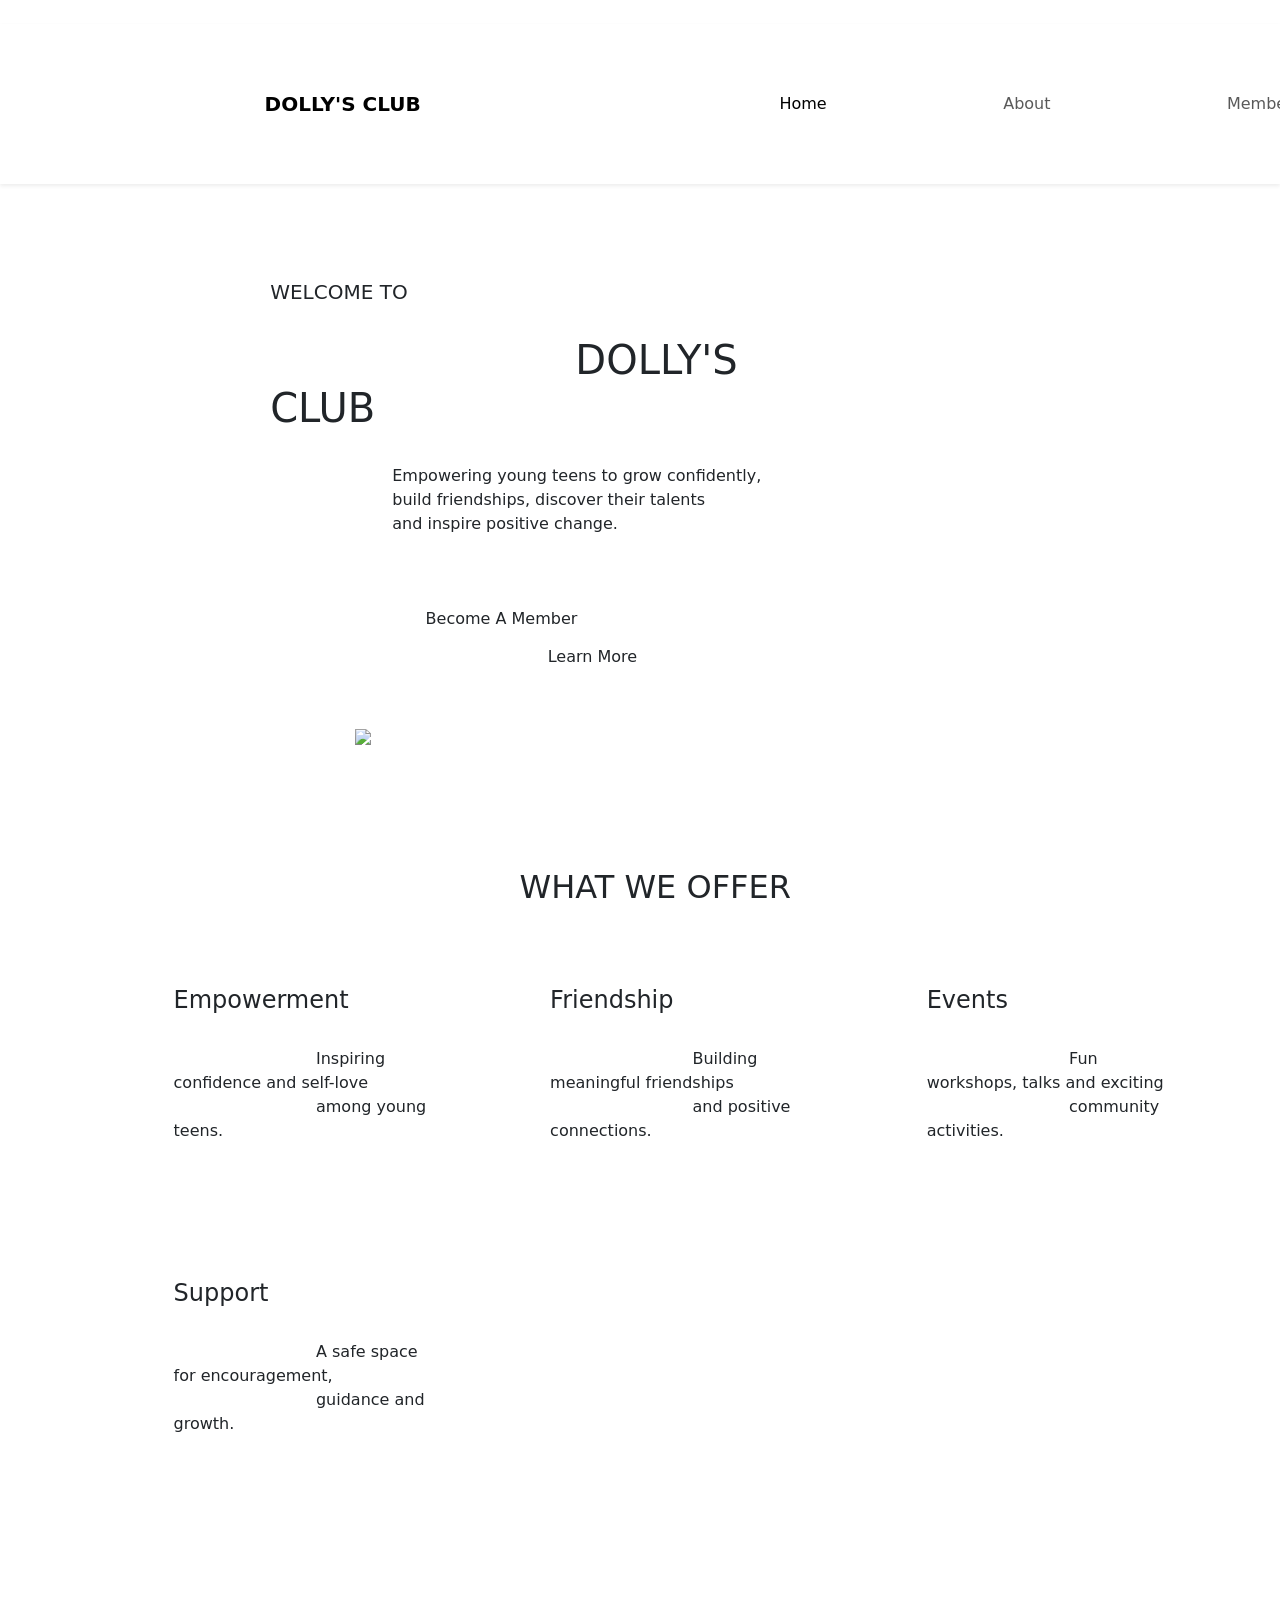
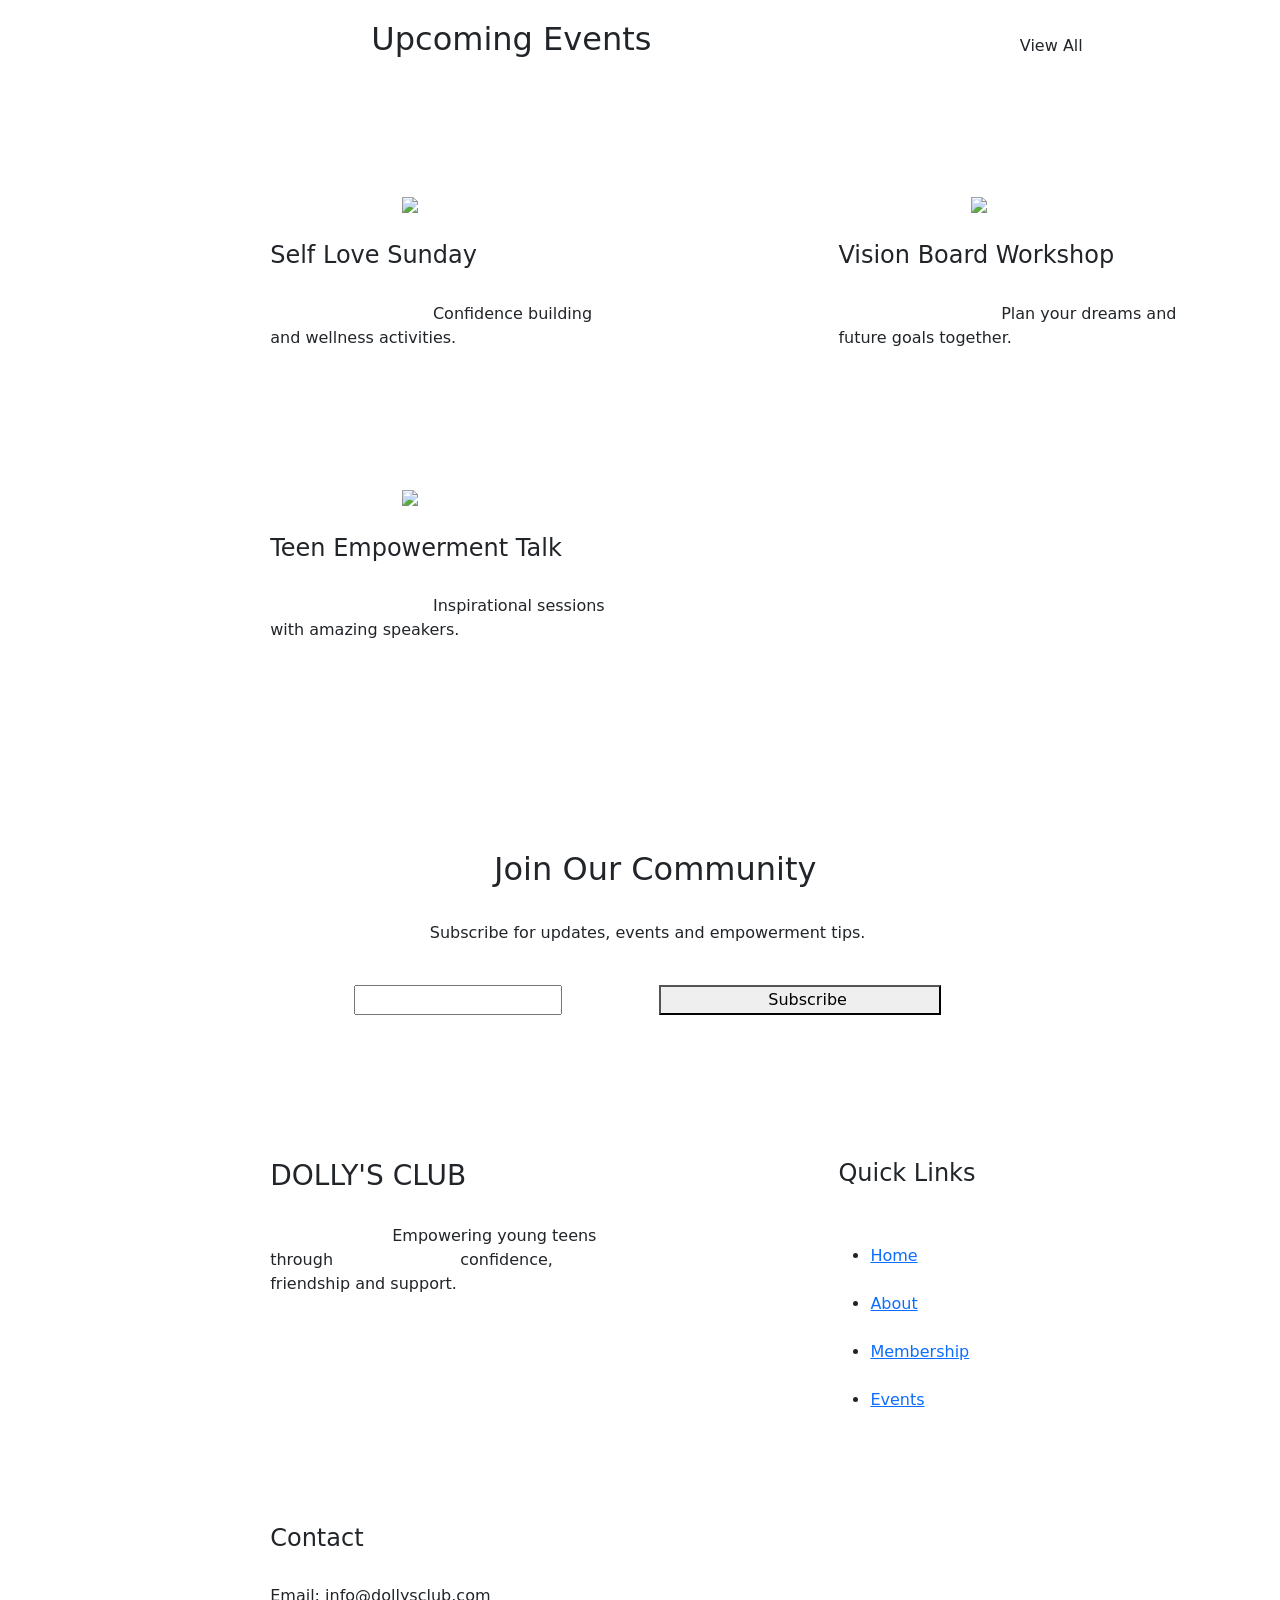
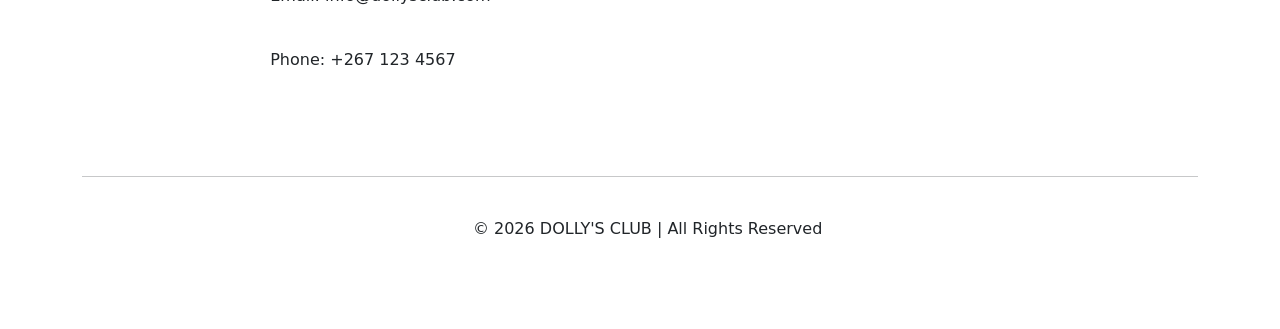
==== index.html @ 246ef714 "Create index.html" ====
<!DOCTYPE html>

<html lang="en">

 

<head>

 

    <!-- META TAGS -->

    <meta charset="UTF-8">

    <meta name="viewport" content="width=device-width, initial-scale=1.0">

 

    <!-- WEBSITE TITLE -->

    <title>DOLLY'S CLUB</title>

 

    <!-- GOOGLE FONT -->

    <link href="https://fonts.googleapis.com/css2?family=Poppins:wght@300;400;500;600;700&display=swap" rel="stylesheet">

 

    <!-- BOOTSTRAP CSS -->

    <link href="https://cdn.jsdelivr.net/npm/bootstrap@5.3.3/dist/css/bootstrap.min.css" rel="stylesheet">

 

    <!-- EXTERNAL CSS -->

    <link rel="stylesheet" href="style.css">

 

</head>

 

<body>

 

    <!-- NAVIGATION BAR -->

 

    <nav class="navbar navbar-expand-lg navbar-light bg-white shadow-sm sticky-top">

 

        <div class="container">

 

            <!-- LOGO -->

            <a class="navbar-brand fw-bold logo-text" href="#">

                DOLLY'S CLUB

            </a>

 

            <!-- MOBILE MENU BUTTON -->

            <button class="navbar-toggler"

                    type="button"

                    data-bs-toggle="collapse"

                    data-bs-target="#navbarNav">

 

                <span class="navbar-toggler-icon"></span>

 

            </button>

 

            <!-- NAVIGATION LINKS -->

            <div class="collapse navbar-collapse" id="navbarNav">

 

                <ul class="navbar-nav mx-auto">

 

                    <li class="nav-item">

                        <a class="nav-link active" href="index.html">Home</a>

                    </li>

 

                    <li class="nav-item">

                        <a class="nav-link" href="about.html">About</a>

                    </li>

 

                    <li class="nav-item">

                        <a class="nav-link" href="membership.html">Membership</a>

                    </li>

 

                    <li class="nav-item">

                        <a class="nav-link" href="events.html">Events</a>

                    </li>

 

                    <li class="nav-item">

                        <a class="nav-link" href="support.html">Support</a>

                    </li>

 

                    <li class="nav-item">

                        <a class="nav-link" href="gallery.html">Gallery</a>

                    </li>

 

                    <li class="nav-item">

                        <a class="nav-link" href="contact.html">Contact</a>

                    </li>

 

                </ul>

 

                <!-- JOIN BUTTON -->

                <a href="membership.html" class="btn join-btn">

                    Join Us

                </a>

 

            </div>

 

        </div>

 

    </nav>

 

    <!-- HERO SECTION -->

 

    <section class="hero-section">

 

        <div class="container">

 

            <div class="row align-items-center">

 

                <!-- HERO TEXT -->

 

                <div class="col-lg-6 hero-text">

 

                    <h5>WELCOME TO</h5>

 

                    <h1>

                        DOLLY'S <span>CLUB</span>

                    </h1>

 

                    <p>

                        Empowering young teens to grow confidently,

                        build friendships, discover their talents

                        and inspire positive change.

                    </p>

 

                    <div class="hero-buttons">

 

                        <a href="membership.html" class="btn btn-pink">

                            Become A Member

                        </a>

 

                        <a href="about.html" class="btn btn-outline-pink">

                            Learn More

                        </a>

 

                    </div>

 

                </div>

 

                <!-- HERO IMAGE -->

 

                <div class="col-lg-6 text-center">

 

                    <img src="images/girls.jpg"

                         alt="Girls"

                         class="img-fluid hero-image">

 

                </div>

 

            </div>

 

        </div>

 

    </section>

 

    <!-- FEATURES SECTION -->

 

    <section class="features-section">

 

        <div class="container">

 

            <h2 class="section-title text-center">

                WHAT WE OFFER

            </h2>

 

            <div class="row g-4">

 

                <div class="col-md-6 col-lg-3">

 

                    <div class="feature-card">

 

                        <h4>Empowerment</h4>

 

                        <p>

                            Inspiring confidence and self-love

                            among young teens.

                        </p>

 

                    </div>

 

                </div>

 

                <div class="col-md-6 col-lg-3">

 

                    <div class="feature-card">

 

                        <h4>Friendship</h4>

 

                        <p>

                            Building meaningful friendships

                            and positive connections.

                        </p>

 

                    </div>

 

                </div>

 

                <div class="col-md-6 col-lg-3">

 

                    <div class="feature-card">

 

                        <h4>Events</h4>

 

                        <p>

                            Fun workshops, talks and exciting

                            community activities.

                        </p>

 

                    </div>

 

                </div>

 

                <div class="col-md-6 col-lg-3">

 

                    <div class="feature-card">

 

                        <h4>Support</h4>

 

                        <p>

                            A safe space for encouragement,

                            guidance and growth.

                        </p>

 

                    </div>

 

                </div>

 

            </div>

 

        </div>

 

    </section>

 

    <!-- UPCOMING EVENTS -->

 

    <section class="events-section">

 

        <div class="container">

 

            <div class="d-flex justify-content-between align-items-center mb-5">

 

                <h2 class="section-title m-0">

                    Upcoming Events

                </h2>

 

                <a href="events.html" class="btn btn-outline-pink">

                    View All

                </a>

 

            </div>

 

            <div class="row g-4">

 

                <!-- EVENT 1 -->

 

                <div class="col-lg-4">

 

                    <div class="event-card">

 

                        <img src="images/event1.jpg"

                             class="img-fluid"

                             alt="Event">

 

                        <div class="event-content">

 

                            <h4>Self Love Sunday</h4>

 

                            <p>

                                Confidence building and wellness activities.

                            </p>

 

                        </div>

 

                    </div>

 

                </div>

 

                <!-- EVENT 2 -->

 

                <div class="col-lg-4">

 

                    <div class="event-card">

 

                        <img src="images/event2.jpg"

                             class="img-fluid"

                             alt="Event">

 

                        <div class="event-content">

 

                            <h4>Vision Board Workshop</h4>

 

                            <p>

                                Plan your dreams and future goals together.

                            </p>

 

                        </div>

 

                    </div>

 

                </div>

 

                <!-- EVENT 3 -->

 

                <div class="col-lg-4">

 

                    <div class="event-card">

 

                        <img src="images/event3.jpg"

                             class="img-fluid"

                             alt="Event">

 

                        <div class="event-content">

 

                            <h4>Teen Empowerment Talk</h4>

 

                            <p>

                                Inspirational sessions with amazing speakers.

                            </p>

 

                        </div>

 

                    </div>

 

                </div>

 

            </div>

 

        </div>

 

    </section>

 

    <!-- NEWSLETTER SECTION -->

 

    <section class="newsletter-section">

 

        <div class="container text-center">

 

            <h2>

                Join Our Community

            </h2>

 

            <p>

                Subscribe for updates, events and empowerment tips.

            </p>

 

            <div class="newsletter-form">

 

                <input type="email"

                       id="emailInput"

                       placeholder="Enter your email">

 

                <button onclick="subscribeUser()">

                    Subscribe

                </button>

 

            </div>

 

        </div>

 

    </section>

 

    <!-- FOOTER -->

 

    <footer>

 

        <div class="container">

 

            <div class="row">

 

                <!-- ABOUT -->

 

                <div class="col-lg-4 mb-4">

 

                    <h3>DOLLY'S CLUB</h3>

 

                    <p>

                        Empowering young teens through

                        confidence, friendship and support.

                    </p>

 

                </div>

 

                <!-- QUICK LINKS -->

 

                <div class="col-lg-4 mb-4">

 

                    <h4>Quick Links</h4>

 

                    <ul class="footer-links">

 

                        <li><a href="index.html">Home</a></li>

                        <li><a href="about.html">About</a></li>

                        <li><a href="membership.html">Membership</a></li>

                        <li><a href="events.html">Events</a></li>

 

                    </ul>

 

                </div>

 

                <!-- CONTACT -->

 

                <div class="col-lg-4 mb-4">

 

                    <h4>Contact</h4>

 

                    <p>Email: info@dollysclub.com</p>

 

                    <p>Phone: +267 123 4567</p>

 

                </div>

 

            </div>

 

            <hr>

 

            <p class="text-center copyright">

                © 2026 DOLLY'S CLUB | All Rights Reserved

            </p>

 

        </div>

 

    </footer>

 

    <!-- BOOTSTRAP JAVASCRIPT -->

    <script src="https://cdn.jsdelivr.net/npm/bootstrap@5.3.3/dist/js/bootstrap.bundle.min.js"></script>

 

    <!-- EXTERNAL JAVASCRIPT -->

    <script src="script.js"></script>

 

</body>

</html>
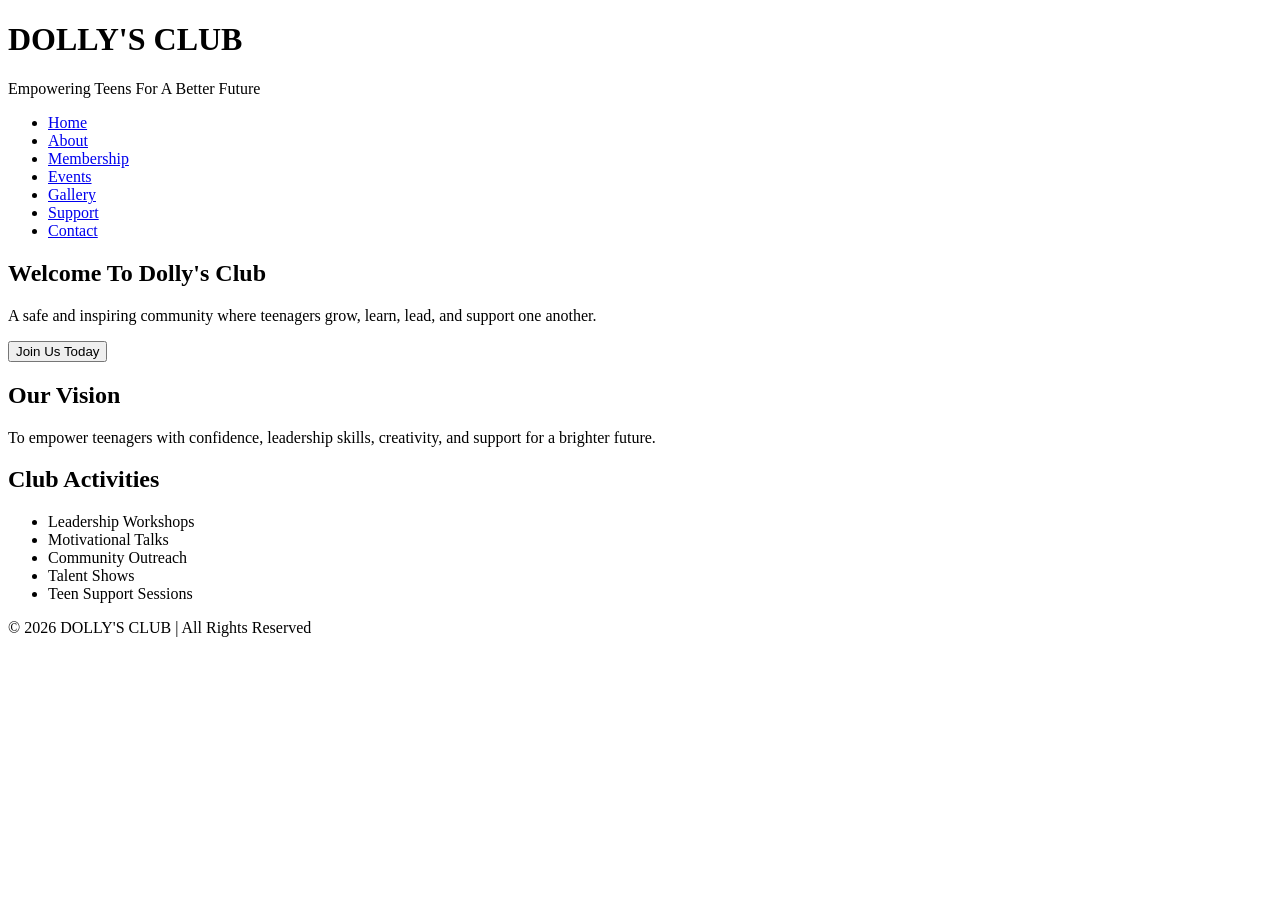
==== commit 602e0c6c: "Update index.html" ====
--- a/index.html
+++ b/index.html
@@ -1,843 +1,93 @@
 <!DOCTYPE html>
+<html lang="en">
+<head>
+    <meta charset="UTF-8">
+    <meta name="viewport" content="width=device-width, initial-scale=1.0">
 
-<html lang="en">
+    <title>DOLLY'S CLUB</title>
 
- 
-
-<head>
-
- 
-
-    <!-- META TAGS -->
-
-    <meta charset="UTF-8">
-
-    <meta name="viewport" content="width=device-width, initial-scale=1.0">
-
- 
-
-    <!-- WEBSITE TITLE -->
-
-    <title>DOLLY'S CLUB</title>
-
- 
-
-    <!-- GOOGLE FONT -->
-
-    <link href="https://fonts.googleapis.com/css2?family=Poppins:wght@300;400;500;600;700&display=swap" rel="stylesheet">
-
- 
-
-    <!-- BOOTSTRAP CSS -->
-
-    <link href="https://cdn.jsdelivr.net/npm/bootstrap@5.3.3/dist/css/bootstrap.min.css" rel="stylesheet">
-
- 
-
-    <!-- EXTERNAL CSS -->
-
-    <link rel="stylesheet" href="style.css">
-
- 
-
+    <!-- Link to external CSS -->
+    <link rel="stylesheet" href="style.css">
 </head>
-
- 
 
 <body>
 
- 
+    <!-- Header Section -->
+    <header>
+        <h1>DOLLY'S CLUB</h1>
+        <p>Empowering Teens For A Better Future</p>
+    </header>
 
-    <!-- NAVIGATION BAR -->
+    <!-- Navigation Bar -->
+    <nav>
+        <ul>
+            <li><a href="index.html">Home</a></li>
 
- 
+            <li><a href="about.html">About</a></li>
 
-    <nav class="navbar navbar-expand-lg navbar-light bg-white shadow-sm sticky-top">
+            <li><a href="membership.html">Membership</a></li>
 
- 
+            <li><a href="events.html">Events</a></li>
 
-        <div class="container">
+            <li><a href="gallery.html">Gallery</a></li>
 
- 
+            <li><a href="support.html">Support</a></li>
 
-            <!-- LOGO -->
+            <li><a href="contact.html">Contact</a></li>
+        </ul>
+    </nav>
 
-            <a class="navbar-brand fw-bold logo-text" href="#">
+    <!-- Hero Section -->
+    <section class="hero">
 
-                DOLLY'S CLUB
+        <h2>Welcome To Dolly's Club</h2>
 
-            </a>
+        <p>
+            A safe and inspiring community where teenagers
+            grow, learn, lead, and support one another.
+        </p>
 
- 
+        <button>Join Us Today</button>
 
-            <!-- MOBILE MENU BUTTON -->
+    </section>
 
-            <button class="navbar-toggler"
+    <!-- Main Content -->
+    <main>
 
-                    type="button"
+        <!-- Vision Section -->
+        <section class="content-box">
 
-                    data-bs-toggle="collapse"
+            <h2>Our Vision</h2>
 
-                    data-bs-target="#navbarNav">
+            <p>
+                To empower teenagers with confidence,
+                leadership skills, creativity, and support
+                for a brighter future.
+            </p>
 
- 
+        </section>
 
-                <span class="navbar-toggler-icon"></span>
+        <!-- Activities Section -->
+        <section class="content-box">
 
- 
+            <h2>Club Activities</h2>
 
-            </button>
+            <ul>
+                <li>Leadership Workshops</li>
+                <li>Motivational Talks</li>
+                <li>Community Outreach</li>
+                <li>Talent Shows</li>
+                <li>Teen Support Sessions</li>
+            </ul>
 
- 
+        </section>
 
-            <!-- NAVIGATION LINKS -->
+    </main>
 
-            <div class="collapse navbar-collapse" id="navbarNav">
-
- 
-
-                <ul class="navbar-nav mx-auto">
-
- 
-
-                    <li class="nav-item">
-
-                        <a class="nav-link active" href="index.html">Home</a>
-
-                    </li>
-
- 
-
-                    <li class="nav-item">
-
-                        <a class="nav-link" href="about.html">About</a>
-
-                    </li>
-
- 
-
-                    <li class="nav-item">
-
-                        <a class="nav-link" href="membership.html">Membership</a>
-
-                    </li>
-
- 
-
-                    <li class="nav-item">
-
-                        <a class="nav-link" href="events.html">Events</a>
-
-                    </li>
-
- 
-
-                    <li class="nav-item">
-
-                        <a class="nav-link" href="support.html">Support</a>
-
-                    </li>
-
- 
-
-                    <li class="nav-item">
-
-                        <a class="nav-link" href="gallery.html">Gallery</a>
-
-                    </li>
-
- 
-
-                    <li class="nav-item">
-
-                        <a class="nav-link" href="contact.html">Contact</a>
-
-                    </li>
-
- 
-
-                </ul>
-
- 
-
-                <!-- JOIN BUTTON -->
-
-                <a href="membership.html" class="btn join-btn">
-
-                    Join Us
-
-                </a>
-
- 
-
-            </div>
-
- 
-
-        </div>
-
- 
-
-    </nav>
-
- 
-
-    <!-- HERO SECTION -->
-
- 
-
-    <section class="hero-section">
-
- 
-
-        <div class="container">
-
- 
-
-            <div class="row align-items-center">
-
- 
-
-                <!-- HERO TEXT -->
-
- 
-
-                <div class="col-lg-6 hero-text">
-
- 
-
-                    <h5>WELCOME TO</h5>
-
- 
-
-                    <h1>
-
-                        DOLLY'S <span>CLUB</span>
-
-                    </h1>
-
- 
-
-                    <p>
-
-                        Empowering young teens to grow confidently,
-
-                        build friendships, discover their talents
-
-                        and inspire positive change.
-
-                    </p>
-
- 
-
-                    <div class="hero-buttons">
-
- 
-
-                        <a href="membership.html" class="btn btn-pink">
-
-                            Become A Member
-
-                        </a>
-
- 
-
-                        <a href="about.html" class="btn btn-outline-pink">
-
-                            Learn More
-
-                        </a>
-
- 
-
-                    </div>
-
- 
-
-                </div>
-
- 
-
-                <!-- HERO IMAGE -->
-
- 
-
-                <div class="col-lg-6 text-center">
-
- 
-
-                    <img src="images/girls.jpg"
-
-                         alt="Girls"
-
-                         class="img-fluid hero-image">
-
- 
-
-                </div>
-
- 
-
-            </div>
-
- 
-
-        </div>
-
- 
-
-    </section>
-
- 
-
-    <!-- FEATURES SECTION -->
-
- 
-
-    <section class="features-section">
-
- 
-
-        <div class="container">
-
- 
-
-            <h2 class="section-title text-center">
-
-                WHAT WE OFFER
-
-            </h2>
-
- 
-
-            <div class="row g-4">
-
- 
-
-                <div class="col-md-6 col-lg-3">
-
- 
-
-                    <div class="feature-card">
-
- 
-
-                        <h4>Empowerment</h4>
-
- 
-
-                        <p>
-
-                            Inspiring confidence and self-love
-
-                            among young teens.
-
-                        </p>
-
- 
-
-                    </div>
-
- 
-
-                </div>
-
- 
-
-                <div class="col-md-6 col-lg-3">
-
- 
-
-                    <div class="feature-card">
-
- 
-
-                        <h4>Friendship</h4>
-
- 
-
-                        <p>
-
-                            Building meaningful friendships
-
-                            and positive connections.
-
-                        </p>
-
- 
-
-                    </div>
-
- 
-
-                </div>
-
- 
-
-                <div class="col-md-6 col-lg-3">
-
- 
-
-                    <div class="feature-card">
-
- 
-
-                        <h4>Events</h4>
-
- 
-
-                        <p>
-
-                            Fun workshops, talks and exciting
-
-                            community activities.
-
-                        </p>
-
- 
-
-                    </div>
-
- 
-
-                </div>
-
- 
-
-                <div class="col-md-6 col-lg-3">
-
- 
-
-                    <div class="feature-card">
-
- 
-
-                        <h4>Support</h4>
-
- 
-
-                        <p>
-
-                            A safe space for encouragement,
-
-                            guidance and growth.
-
-                        </p>
-
- 
-
-                    </div>
-
- 
-
-                </div>
-
- 
-
-            </div>
-
- 
-
-        </div>
-
- 
-
-    </section>
-
- 
-
-    <!-- UPCOMING EVENTS -->
-
- 
-
-    <section class="events-section">
-
- 
-
-        <div class="container">
-
- 
-
-            <div class="d-flex justify-content-between align-items-center mb-5">
-
- 
-
-                <h2 class="section-title m-0">
-
-                    Upcoming Events
-
-                </h2>
-
- 
-
-                <a href="events.html" class="btn btn-outline-pink">
-
-                    View All
-
-                </a>
-
- 
-
-            </div>
-
- 
-
-            <div class="row g-4">
-
- 
-
-                <!-- EVENT 1 -->
-
- 
-
-                <div class="col-lg-4">
-
- 
-
-                    <div class="event-card">
-
- 
-
-                        <img src="images/event1.jpg"
-
-                             class="img-fluid"
-
-                             alt="Event">
-
- 
-
-                        <div class="event-content">
-
- 
-
-                            <h4>Self Love Sunday</h4>
-
- 
-
-                            <p>
-
-                                Confidence building and wellness activities.
-
-                            </p>
-
- 
-
-                        </div>
-
- 
-
-                    </div>
-
- 
-
-                </div>
-
- 
-
-                <!-- EVENT 2 -->
-
- 
-
-                <div class="col-lg-4">
-
- 
-
-                    <div class="event-card">
-
- 
-
-                        <img src="images/event2.jpg"
-
-                             class="img-fluid"
-
-                             alt="Event">
-
- 
-
-                        <div class="event-content">
-
- 
-
-                            <h4>Vision Board Workshop</h4>
-
- 
-
-                            <p>
-
-                                Plan your dreams and future goals together.
-
-                            </p>
-
- 
-
-                        </div>
-
- 
-
-                    </div>
-
- 
-
-                </div>
-
- 
-
-                <!-- EVENT 3 -->
-
- 
-
-                <div class="col-lg-4">
-
- 
-
-                    <div class="event-card">
-
- 
-
-                        <img src="images/event3.jpg"
-
-                             class="img-fluid"
-
-                             alt="Event">
-
- 
-
-                        <div class="event-content">
-
- 
-
-                            <h4>Teen Empowerment Talk</h4>
-
- 
-
-                            <p>
-
-                                Inspirational sessions with amazing speakers.
-
-                            </p>
-
- 
-
-                        </div>
-
- 
-
-                    </div>
-
- 
-
-                </div>
-
- 
-
-            </div>
-
- 
-
-        </div>
-
- 
-
-    </section>
-
- 
-
-    <!-- NEWSLETTER SECTION -->
-
- 
-
-    <section class="newsletter-section">
-
- 
-
-        <div class="container text-center">
-
- 
-
-            <h2>
-
-                Join Our Community
-
-            </h2>
-
- 
-
-            <p>
-
-                Subscribe for updates, events and empowerment tips.
-
-            </p>
-
- 
-
-            <div class="newsletter-form">
-
- 
-
-                <input type="email"
-
-                       id="emailInput"
-
-                       placeholder="Enter your email">
-
- 
-
-                <button onclick="subscribeUser()">
-
-                    Subscribe
-
-                </button>
-
- 
-
-            </div>
-
- 
-
-        </div>
-
- 
-
-    </section>
-
- 
-
-    <!-- FOOTER -->
-
- 
-
-    <footer>
-
- 
-
-        <div class="container">
-
- 
-
-            <div class="row">
-
- 
-
-                <!-- ABOUT -->
-
- 
-
-                <div class="col-lg-4 mb-4">
-
- 
-
-                    <h3>DOLLY'S CLUB</h3>
-
- 
-
-                    <p>
-
-                        Empowering young teens through
-
-                        confidence, friendship and support.
-
-                    </p>
-
- 
-
-                </div>
-
- 
-
-                <!-- QUICK LINKS -->
-
- 
-
-                <div class="col-lg-4 mb-4">
-
- 
-
-                    <h4>Quick Links</h4>
-
- 
-
-                    <ul class="footer-links">
-
- 
-
-                        <li><a href="index.html">Home</a></li>
-
-                        <li><a href="about.html">About</a></li>
-
-                        <li><a href="membership.html">Membership</a></li>
-
-                        <li><a href="events.html">Events</a></li>
-
- 
-
-                    </ul>
-
- 
-
-                </div>
-
- 
-
-                <!-- CONTACT -->
-
- 
-
-                <div class="col-lg-4 mb-4">
-
- 
-
-                    <h4>Contact</h4>
-
- 
-
-                    <p>Email: info@dollysclub.com</p>
-
- 
-
-                    <p>Phone: +267 123 4567</p>
-
- 
-
-                </div>
-
- 
-
-            </div>
-
- 
-
-            <hr>
-
- 
-
-            <p class="text-center copyright">
-
-                © 2026 DOLLY'S CLUB | All Rights Reserved
-
-            </p>
-
- 
-
-        </div>
-
- 
-
-    </footer>
-
- 
-
-    <!-- BOOTSTRAP JAVASCRIPT -->
-
-    <script src="https://cdn.jsdelivr.net/npm/bootstrap@5.3.3/dist/js/bootstrap.bundle.min.js"></script>
-
- 
-
-    <!-- EXTERNAL JAVASCRIPT -->
-
-    <script src="script.js"></script>
-
- 
+    <!-- Footer -->
+    <footer>
+        <p>© 2026 DOLLY'S CLUB | All Rights Reserved</p>
+    </footer>
 
 </body>
-
 </html>
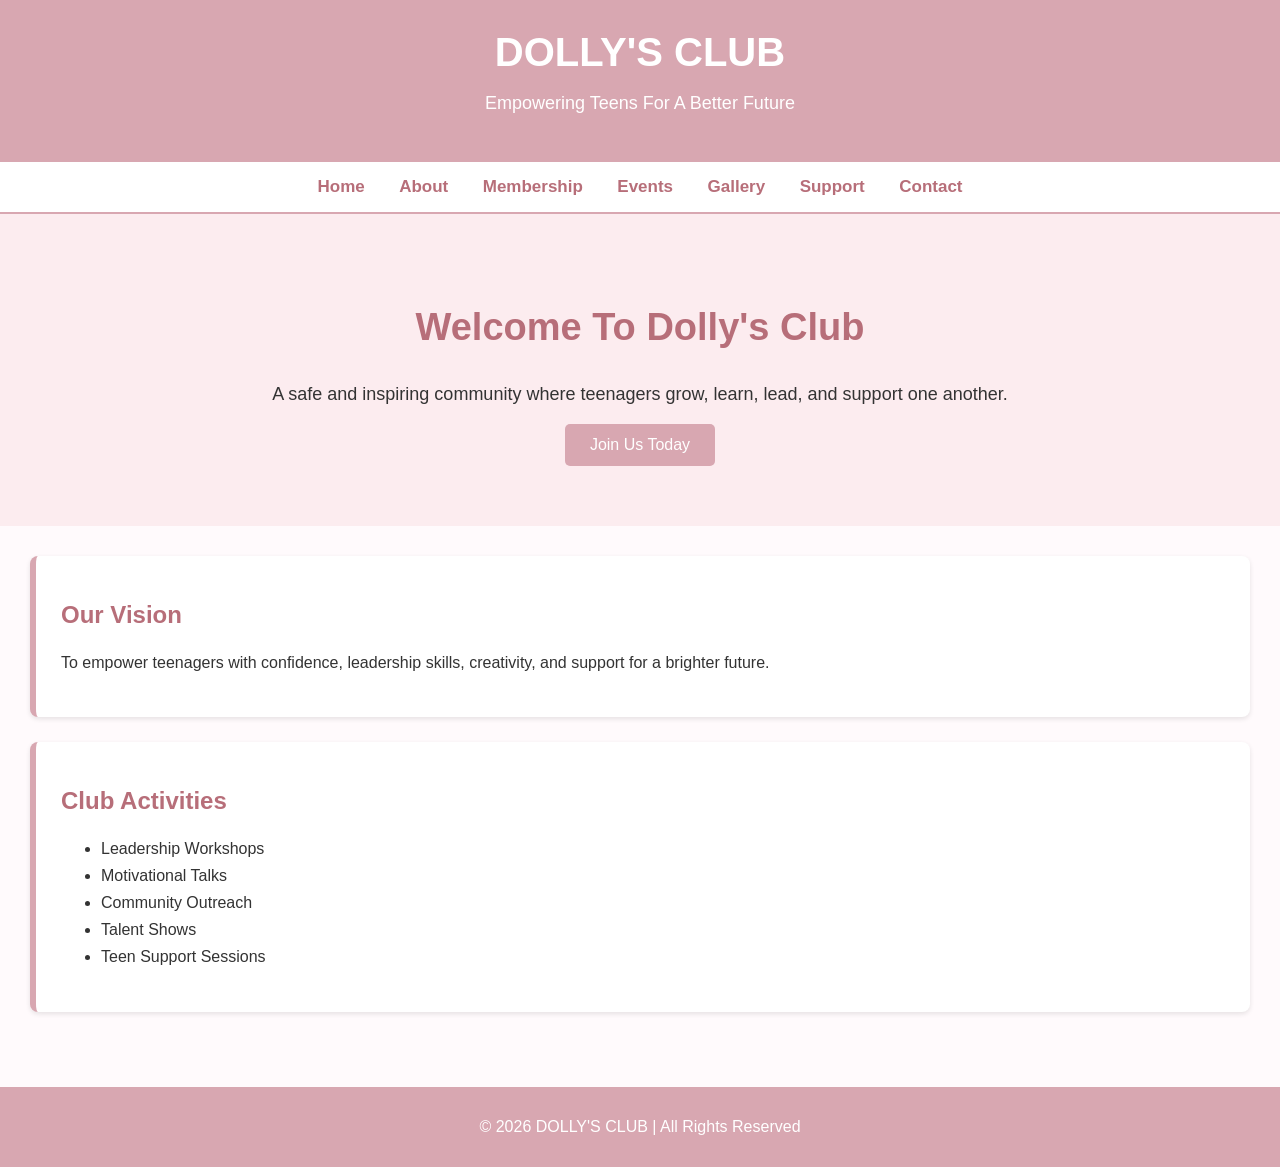
==== commit 8e28bc74: "Update index.html" ====
--- a/index.html
+++ b/index.html
@@ -5,7 +5,7 @@
     <meta name="viewport" content="width=device-width, initial-scale=1.0">
 
     <title>DOLLY'S CLUB</title>
-
+    
     <!-- Link to external CSS -->
     <link rel="stylesheet" href="style.css">
 </head>
--- a/style.css
+++ b/style.css
@@ -0,0 +1,199 @@
+/* =========================
+   GENERAL PAGE STYLING
+========================= */
+
+body {
+    margin: 0;
+    padding: 0;
+    font-family: Arial, sans-serif;
+    background-color: #fffafc;
+    color: #333;
+}
+
+/* =========================
+   HEADER SECTION
+========================= */
+
+header {
+    background-color: #d8a7b1;
+    color: white;
+    text-align: center;
+    padding: 30px;
+}
+
+header h1 {
+    margin: 0;
+    font-size: 40px;
+}
+
+header p {
+    font-size: 18px;
+}
+
+/* =========================
+   NAVIGATION BAR
+========================= */
+
+nav {
+    background-color: white;
+    padding: 15px;
+    border-bottom: 2px solid #d8a7b1;
+}
+
+nav ul {
+    list-style-type: none;
+    text-align: center;
+    margin: 0;
+    padding: 0;
+}
+
+nav ul li {
+    display: inline;
+    margin: 15px;
+}
+
+nav ul li a {
+    text-decoration: none;
+    color: #b76e79;
+    font-weight: bold;
+    font-size: 17px;
+}
+
+nav ul li a:hover {
+    color: #d8a7b1;
+}
+
+/* =========================
+   HERO SECTION
+========================= */
+
+.hero {
+    background-color: #fcecef;
+    text-align: center;
+    padding: 60px 20px;
+}
+
+.hero h2 {
+    color: #b76e79;
+    font-size: 38px;
+}
+
+.hero p {
+    font-size: 18px;
+    width: 70%;
+    margin: auto;
+    line-height: 1.6;
+}
+
+/* =========================
+   BUTTON STYLING
+========================= */
+
+button {
+    background-color: #d8a7b1;
+    color: white;
+    border: none;
+    padding: 12px 25px;
+    font-size: 16px;
+    border-radius: 5px;
+    cursor: pointer;
+    margin-top: 15px;
+}
+
+button:hover {
+    background-color: #b76e79;
+}
+
+/* =========================
+   MAIN CONTENT
+========================= */
+
+main {
+    padding: 30px;
+}
+
+/* =========================
+   CONTENT BOXES
+========================= */
+
+.content-box {
+    background-color: white;
+    padding: 25px;
+    margin-bottom: 25px;
+    border-left: 6px solid #d8a7b1;
+    border-radius: 8px;
+    box-shadow: 0 2px 5px rgba(0,0,0,0.1);
+}
+
+.content-box h2 {
+    color: #b76e79;
+}
+
+.content-box p,
+.content-box li {
+    line-height: 1.7;
+}
+
+/* =========================
+   FORM STYLING
+========================= */
+
+form input,
+form select,
+form textarea {
+    width: 100%;
+    padding: 10px;
+    border: 1px solid #d8a7b1;
+    border-radius: 5px;
+    font-size: 15px;
+    box-sizing: border-box;
+}
+
+form label {
+    font-weight: bold;
+    color: #b76e79;
+}
+
+/* =========================
+   GALLERY SECTION
+========================= */
+
+.gallery-container {
+    display: flex;
+    flex-wrap: wrap;
+    justify-content: center;
+    gap: 20px;
+}
+
+.gallery-box {
+    background-color: white;
+    width: 250px;
+    padding: 15px;
+    border-radius: 8px;
+    text-align: center;
+    box-shadow: 0 2px 5px rgba(0,0,0,0.1);
+}
+
+.gallery-box img {
+    width: 100%;
+    height: 180px;
+    border-radius: 8px;
+}
+
+.gallery-box p {
+    margin-top: 10px;
+    color: #b76e79;
+    font-weight: bold;
+}
+
+/* =========================
+   FOOTER SECTION
+========================= */
+
+footer {
+    background-color: #d8a7b1;
+    color: white;
+    text-align: center;
+    padding: 15px;
+    margin-top: 20px;
+}
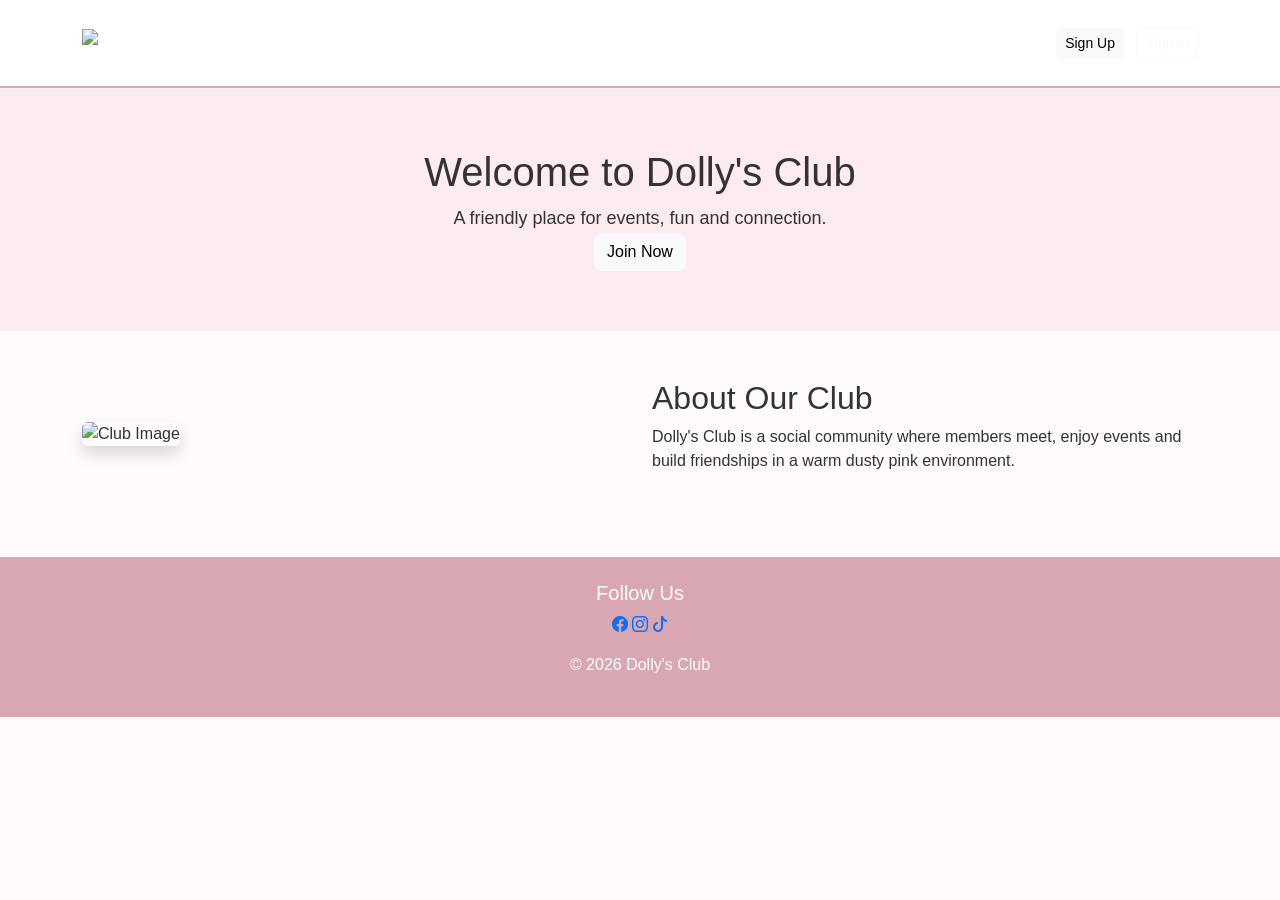
==== commit c42f0aa6: "Create index.html" ====
--- a/index.html
+++ b/index.html
@@ -1,93 +1,119 @@
 <!DOCTYPE html>
 <html lang="en">
+
 <head>
     <meta charset="UTF-8">
     <meta name="viewport" content="width=device-width, initial-scale=1.0">
+    <title>Dolly's Club</title>
 
-    <title>DOLLY'S CLUB</title>
-    
-    <!-- Link to external CSS -->
+    <!-- Bootstrap CSS -->
+    <link href="https://cdn.jsdelivr.net/npm/bootstrap@5.3.3/dist/css/bootstrap.min.css" rel="stylesheet">
+
+    <!-- Bootstrap Icons -->
+    <link rel="stylesheet" href="https://cdn.jsdelivr.net/npm/bootstrap-icons@1.11.3/font/bootstrap-icons.min.css">
+
+    <!-- External CSS -->
     <link rel="stylesheet" href="style.css">
 </head>
 
 <body>
 
-    <!-- Header Section -->
-    <header>
-        <h1>DOLLY'S CLUB</h1>
-        <p>Empowering Teens For A Better Future</p>
-    </header>
+<!-- NAVIGATION -->
+<nav class="navbar navbar-expand-lg navbar-dark">
 
-    <!-- Navigation Bar -->
-    <nav>
-        <ul>
-            <li><a href="index.html">Home</a></li>
+    <div class="container">
 
-            <li><a href="about.html">About</a></li>
+        <!-- Logo -->
+        <a class="navbar-brand" href="#">
+            <img src="images/logo.webp" alt="Logo" class="logo">
+            Dolly's Club
+        </a>
 
-            <li><a href="membership.html">Membership</a></li>
+        <!-- Mobile Button -->
+        <button class="navbar-toggler" type="button" data-bs-toggle="collapse" data-bs-target="#menu">
+            <span class="navbar-toggler-icon"></span>
+        </button>
 
-            <li><a href="events.html">Events</a></li>
+        <!-- Menu -->
+        <div class="collapse navbar-collapse" id="menu">
 
-            <li><a href="gallery.html">Gallery</a></li>
+            <!-- Left Links -->
+            <ul class="navbar-nav ms-auto">
 
-            <li><a href="support.html">Support</a></li>
+                <li class="nav-item"><a class="nav-link active" href="#">Home</a></li>
+                <li class="nav-item"><a class="nav-link" href="#">About</a></li>
+                <li class="nav-item"><a class="nav-link" href="#">Events</a></li>
+                <li class="nav-item"><a class="nav-link" href="#">Gallery</a></li>
+                <li class="nav-item"><a class="nav-link" href="#">Contact</a></li>
 
-            <li><a href="contact.html">Contact</a></li>
-        </ul>
-    </nav>
-
-    <!-- Hero Section -->
-    <section class="hero">
-
-        <h2>Welcome To Dolly's Club</h2>
-
-        <p>
-            A safe and inspiring community where teenagers
-            grow, learn, lead, and support one another.
-        </p>
-
-        <button>Join Us Today</button>
-
-    </section>
-
-    <!-- Main Content -->
-    <main>
-
-        <!-- Vision Section -->
-        <section class="content-box">
-
-            <h2>Our Vision</h2>
-
-            <p>
-                To empower teenagers with confidence,
-                leadership skills, creativity, and support
-                for a brighter future.
-            </p>
-
-        </section>
-
-        <!-- Activities Section -->
-        <section class="content-box">
-
-            <h2>Club Activities</h2>
-
-            <ul>
-                <li>Leadership Workshops</li>
-                <li>Motivational Talks</li>
-                <li>Community Outreach</li>
-                <li>Talent Shows</li>
-                <li>Teen Support Sessions</li>
             </ul>
 
-        </section>
+            <!-- Right Buttons -->
+            <div class="ms-3">
 
-    </main>
+                <a href="#" class="btn btn-light btn-sm me-2">Sign Up</a>
+                <a href="#" class="btn btn-outline-light btn-sm">Sign In</a>
 
-    <!-- Footer -->
-    <footer>
-        <p>© 2026 DOLLY'S CLUB | All Rights Reserved</p>
-    </footer>
+            </div>
+
+        </div>
+
+    </div>
+
+</nav>
+
+<!-- HERO SECTION -->
+<section class="hero text-center">
+
+    <div class="container">
+
+        <h1>Welcome to Dolly's Club</h1>
+
+        <p>A friendly place for events, fun and connection.</p>
+
+        <a href="#" class="btn btn-light">Join Now</a>
+
+    </div>
+
+</section>
+
+<!-- ABOUT SECTION -->
+<section class="container py-5">
+
+    <div class="row align-items-center">
+
+        <div class="col-md-6">
+            <img src="images/logo.webp" class="img-fluid rounded shadow" alt="Club Image">
+        </div>
+
+        <div class="col-md-6">
+            <h2>About Our Club</h2>
+            <p>
+                Dolly's Club is a social community where members meet,
+                enjoy events and build friendships in a warm dusty pink environment.
+            </p>
+        </div>
+
+    </div>
+
+</section>
+
+<!-- FOOTER -->
+<footer class="text-center p-4">
+
+    <h5>Follow Us</h5>
+
+    <a href="#"><i class="bi bi-facebook social-icon"></i></a>
+    <a href="#"><i class="bi bi-instagram social-icon"></i></a>
+    <a href="#"><i class="bi bi-tiktok social-icon"></i></a>
+
+    <p class="mt-3">© 2026 Dolly's Club</p>
+
+</footer>
+
+<!-- Bootstrap JavaScript -->
+<script src="https://cdn.jsdelivr.net/npm/bootstrap@5.3.3/dist/js/bootstrap.bundle.min.js"></script>
 
 </body>
+
 </html>
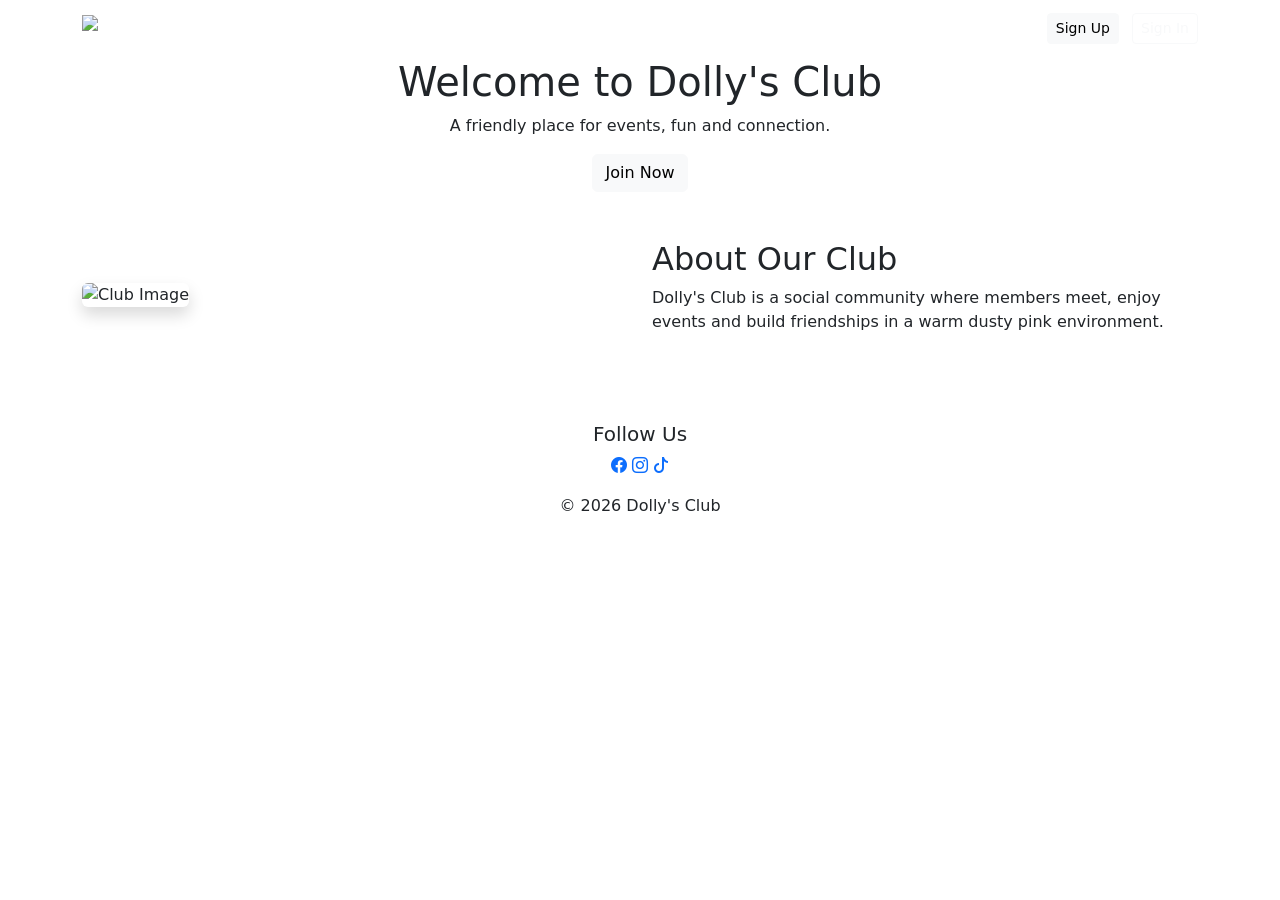
==== commit 5c21fe18: "Update index.html" ====
--- a/index.html
+++ b/index.html
@@ -40,11 +40,12 @@
             <!-- Left Links -->
             <ul class="navbar-nav ms-auto">
 
-                <li class="nav-item"><a class="nav-link active" href="#">Home</a></li>
-                <li class="nav-item"><a class="nav-link" href="#">About</a></li>
-                <li class="nav-item"><a class="nav-link" href="#">Events</a></li>
-                <li class="nav-item"><a class="nav-link" href="#">Gallery</a></li>
-                <li class="nav-item"><a class="nav-link" href="#">Contact</a></li>
+                <li class="nav-item"><a class="nav-link" href="index.html">Home</a></li>
+                <li class="nav-item"><a class="nav-link" href="about.html">About</a></li>
+                <li class="nav-item"><a class="nav-link" href="events.html">Events</a></li>
+                <li class="nav-item"><a class="nav-link" href="gallery.html">Gallery</a></li>
+                <li class="nav-item"><a class="nav-link" href="support.html">Support</a></li>
+                <li class="nav-item"><a class="nav-link" href="contact.html">Contact</a></li>
 
             </ul>
 
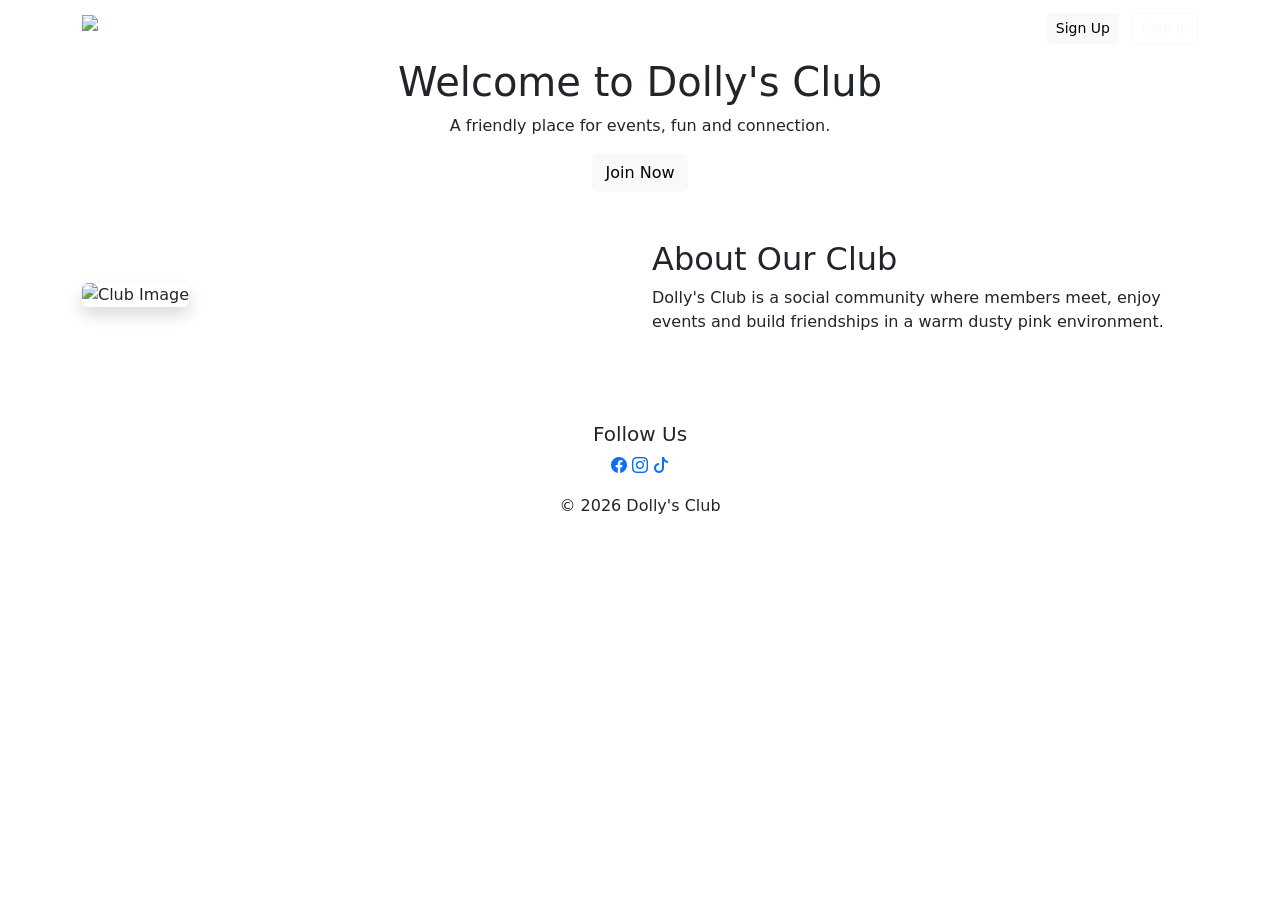
==== commit b280d8a8: "Update index.html" ====
--- a/index.html
+++ b/index.html
@@ -84,7 +84,7 @@
     <div class="row align-items-center">
 
         <div class="col-md-6">
-            <img src="images/logo.webp" class="img-fluid rounded shadow" alt="Club Image">
+            <img src="C:\Users\cse25-224\OneDrive - Botswana Accountancy College\Documents\year 1\semester 2\WMD\club image.webp" class="img-fluid rounded shadow" alt="Club Image">
         </div>
 
         <div class="col-md-6">
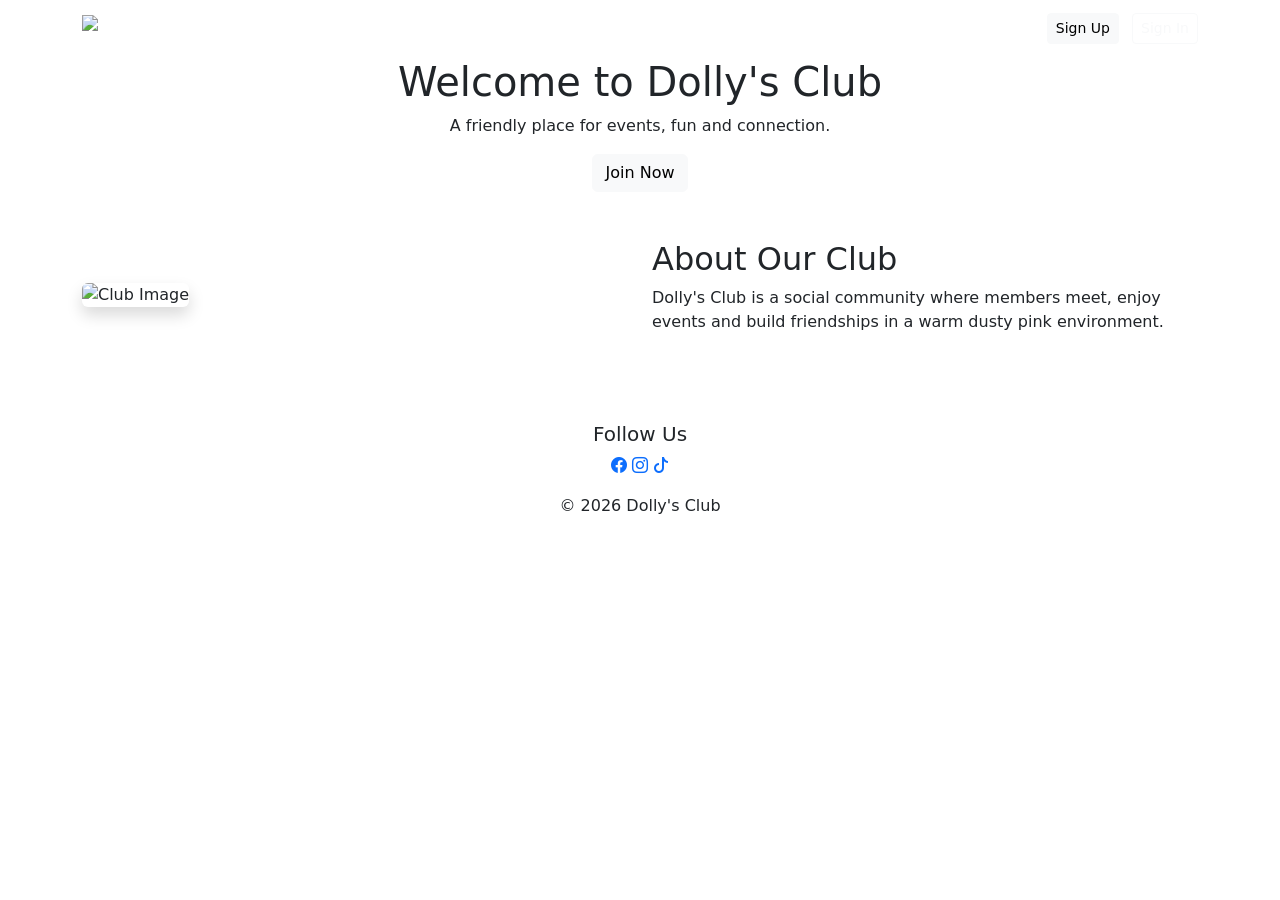
==== commit 78dec5df: "Add files via upload" ====
--- a/index.html
+++ b/index.html
@@ -25,7 +25,7 @@
 
         <!-- Logo -->
         <a class="navbar-brand" href="#">
-            <img src="images/logo.webp" alt="Logo" class="logo">
+            <img src="images/logo.png" alt="Logo" class="logo">
             Dolly's Club
         </a>
 
@@ -40,8 +40,9 @@
             <!-- Left Links -->
             <ul class="navbar-nav ms-auto">
 
-                <li class="nav-item"><a class="nav-link" href="index.html">Home</a></li>
+                <li class="nav-item"><a class="nav-link active" href="index.html">Home</a></li>
                 <li class="nav-item"><a class="nav-link" href="about.html">About</a></li>
+                <li class="nav-item"><a class="nav-link" href="membership.html">Membership</a></li>
                 <li class="nav-item"><a class="nav-link" href="events.html">Events</a></li>
                 <li class="nav-item"><a class="nav-link" href="gallery.html">Gallery</a></li>
                 <li class="nav-item"><a class="nav-link" href="support.html">Support</a></li>
@@ -72,7 +73,7 @@
 
         <p>A friendly place for events, fun and connection.</p>
 
-        <a href="#" class="btn btn-light">Join Now</a>
+        <a href="membership.html" class="btn btn-light">Join Now</a>
 
     </div>
 
@@ -84,7 +85,7 @@
     <div class="row align-items-center">
 
         <div class="col-md-6">
-            <img src="C:\Users\cse25-224\OneDrive - Botswana Accountancy College\Documents\year 1\semester 2\WMD\club image.webp" class="img-fluid rounded shadow" alt="Club Image">
+            <img src="images/club_image.jpg" class="img-fluid rounded shadow" alt="Club Image">
         </div>
 
         <div class="col-md-6">
@@ -104,9 +105,9 @@
 
     <h5>Follow Us</h5>
 
-    <a href="#"><i class="bi bi-facebook social-icon"></i></a>
-    <a href="#"><i class="bi bi-instagram social-icon"></i></a>
-    <a href="#"><i class="bi bi-tiktok social-icon"></i></a>
+    <a href="https://www.facebook.com" target="_blank" rel="noopener noreferrer"><i class="bi bi-facebook social-icon"></i></a>
+    <a href="https://www.instagram.com" target="_blank" rel="noopener noreferrer"><i class="bi bi-instagram social-icon"></i></a>
+    <a href="https://www.tiktok.com" target="_blank" rel="noopener noreferrer"><i class="bi bi-tiktok social-icon"></i></a>
 
     <p class="mt-3">© 2026 Dolly's Club</p>
 
@@ -115,6 +116,9 @@
 <!-- Bootstrap JavaScript -->
 <script src="https://cdn.jsdelivr.net/npm/bootstrap@5.3.3/dist/js/bootstrap.bundle.min.js"></script>
 
+<!-- Custom JavaScript -->
+<script src="app.js"></script>
+
 </body>
 
 </html>
